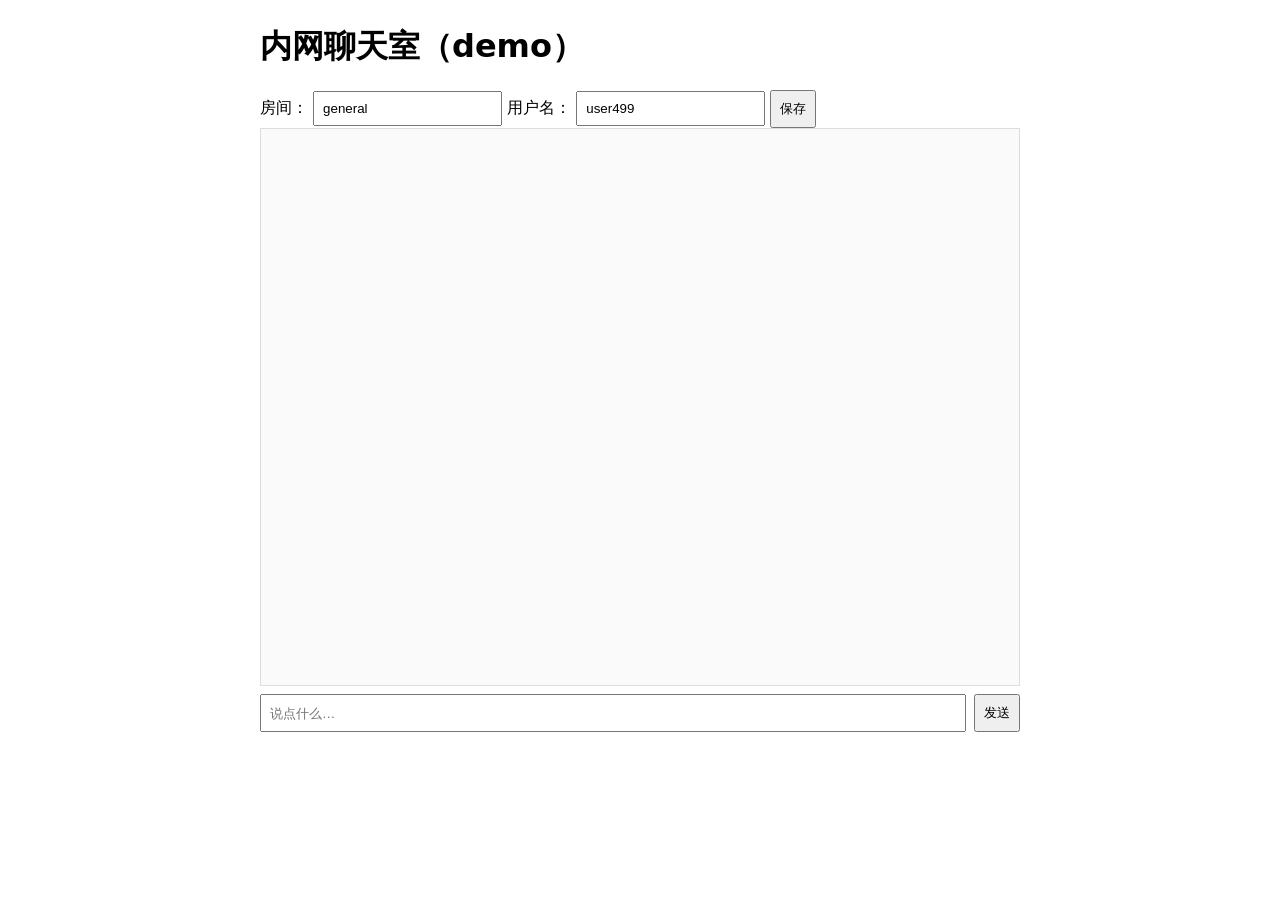
==== static/index.html @ 986697b9 "init chat project" ====
<!DOCTYPE html>
<html lang="zh">
  <meta charset="utf-8" />
  <meta name="viewport" content="width=device-width, initial-scale=1" />
  <title>内网极简聊天室</title>
  <style>
    body {
      font: 16px/1.4 system-ui, sans-serif;
      max-width: 760px;
      margin: 24px auto;
      padding: 0 12px;
    }
    #log {
      height: 60vh;
      border: 1px solid #ddd;
      padding: 8px;
      overflow-y: auto;
      background: #fafafa;
    }
    .sys {
      color: #888;
    }
    .msg {
      margin: 6px 0;
      white-space: pre-wrap;
      word-break: break-word;
    }
    form {
      display: flex;
      gap: 8px;
      margin-top: 8px;
    }
    input,
    button {
      padding: 8px;
    }
    input[type="text"] {
      flex: 1;
    }
  </style>

  <div>
    <h1>内网聊天室（demo）</h1>
    <div>
      房间：
      <input id="room" value="general" />
      用户名：
      <input id="user" placeholder="你的名字" />
      <button id="save">保存</button>
    </div>

    <div id="log" aria-live="polite"></div>

    <form id="sendForm">
      <input
        id="content"
        type="text"
        placeholder="说点什么…"
        autocomplete="off"
      />
      <button type="submit">发送</button>
    </form>
  </div>

  <script>
    const $ = (sel) => document.querySelector(sel);
    const log = $("#log");
    const userInput = $("#user");
    const roomInput = $("#room");
    const contentInput = $("#content");
    const saveBtn = $("#save");
    const form = $("#sendForm");

    // 记住用户名/房间
    userInput.value =
      localStorage.getItem("chat_user") ||
      "user" + Math.floor(Math.random() * 1000);
    roomInput.value = localStorage.getItem("chat_room") || "general";

    function addLine(text, cls = "msg") {
      const div = document.createElement("div");
      div.className = cls;
      div.textContent = text; // 用 textContent 防 XSS
      log.appendChild(div);
      log.scrollTop = log.scrollHeight;
    }

    function fmt(ts) {
      const d = new Date(ts * 1000);
      return d.toLocaleTimeString();
    }

    let sinceId = 0;
    async function loadRecent() {
      const room = encodeURIComponent(roomInput.value.trim() || "general");
      const r = await fetch(`/api/recent?room=${room}&limit=100`);
      const data = await r.json();
      log.innerHTML = "";
      data.forEach((m) => addLine(`[${fmt(m.ts)}] ${m.user}: ${m.content}`));
      sinceId = data.length ? data[data.length - 1].id : 0;
      addLine(`—— 进入房间 #${roomInput.value} ——`, "sys");
    }

    async function poll() {
      const room = encodeURIComponent(roomInput.value.trim() || "general");
      try {
        const r = await fetch(
          `/api/messages?room=${room}&since_id=${sinceId}&limit=200`
        );
        const data = await r.json();
        data.forEach((m) => {
          addLine(`[${fmt(m.ts)}] ${m.user}: ${m.content}`);
          sinceId = m.id;
        });
      } catch (_) {}
    }

    form.addEventListener("submit", async (e) => {
      e.preventDefault();
      const user = userInput.value.trim() || "anon";
      const room = roomInput.value.trim() || "general";
      const content = contentInput.value.trim();
      if (!content) return;
      await fetch("/api/send", {
        method: "POST",
        headers: { "Content-Type": "application/json" },
        body: JSON.stringify({ user, room, content }),
      });
      contentInput.value = "";
      // 立即拉一次，感觉更“即时”
      poll();
    });

    saveBtn.addEventListener("click", () => {
      localStorage.setItem("chat_user", userInput.value.trim());
      localStorage.setItem("chat_room", roomInput.value.trim());
      loadRecent();
    });

    // 初始化
    loadRecent().then(() => setInterval(poll, 1500));
  </script>
</html>
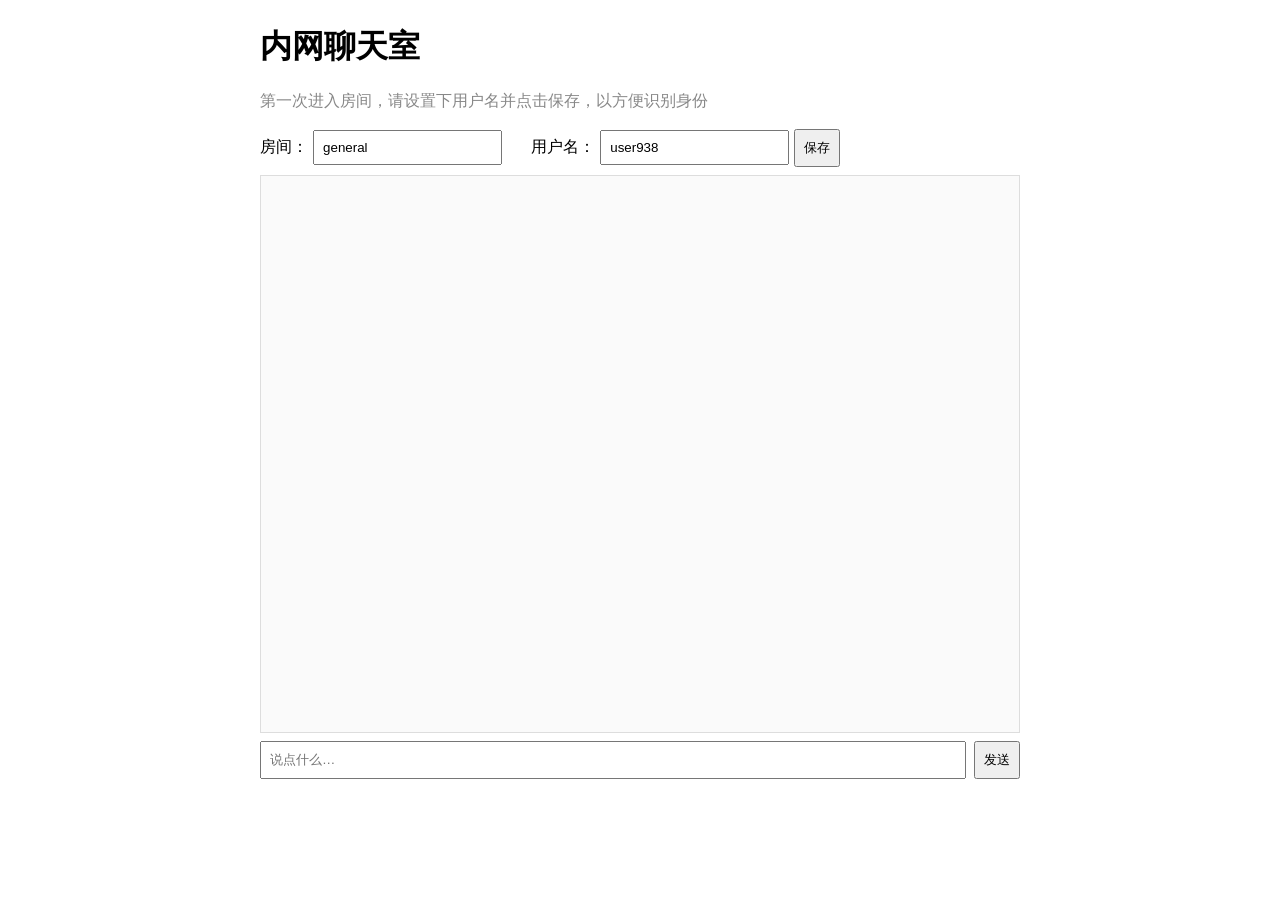
==== commit b6cbbfa7: "style chat room" ====
--- a/static/index.html
+++ b/static/index.html
@@ -14,8 +14,12 @@
       height: 60vh;
       border: 1px solid #ddd;
       padding: 8px;
+      margin-top: 8px;
       overflow-y: auto;
       background: #fafafa;
+    }
+    .disclaimer {
+      color: #888;
     }
     .sys {
       color: #888;
@@ -30,6 +34,9 @@
       gap: 8px;
       margin-top: 8px;
     }
+    input#room {
+      margin-right: 24px;
+    }
     input,
     button {
       padding: 8px;
@@ -40,7 +47,12 @@
   </style>
 
   <div>
-    <h1>内网聊天室（demo）</h1>
+    <h1>内网聊天室</h1>
+    <p>
+      <span class="disclaimer"
+        >第一次进入房间，请设置下用户名并点击保存，以方便识别身份</span
+      >
+    </p>
     <div>
       房间：
       <input id="room" value="general" />
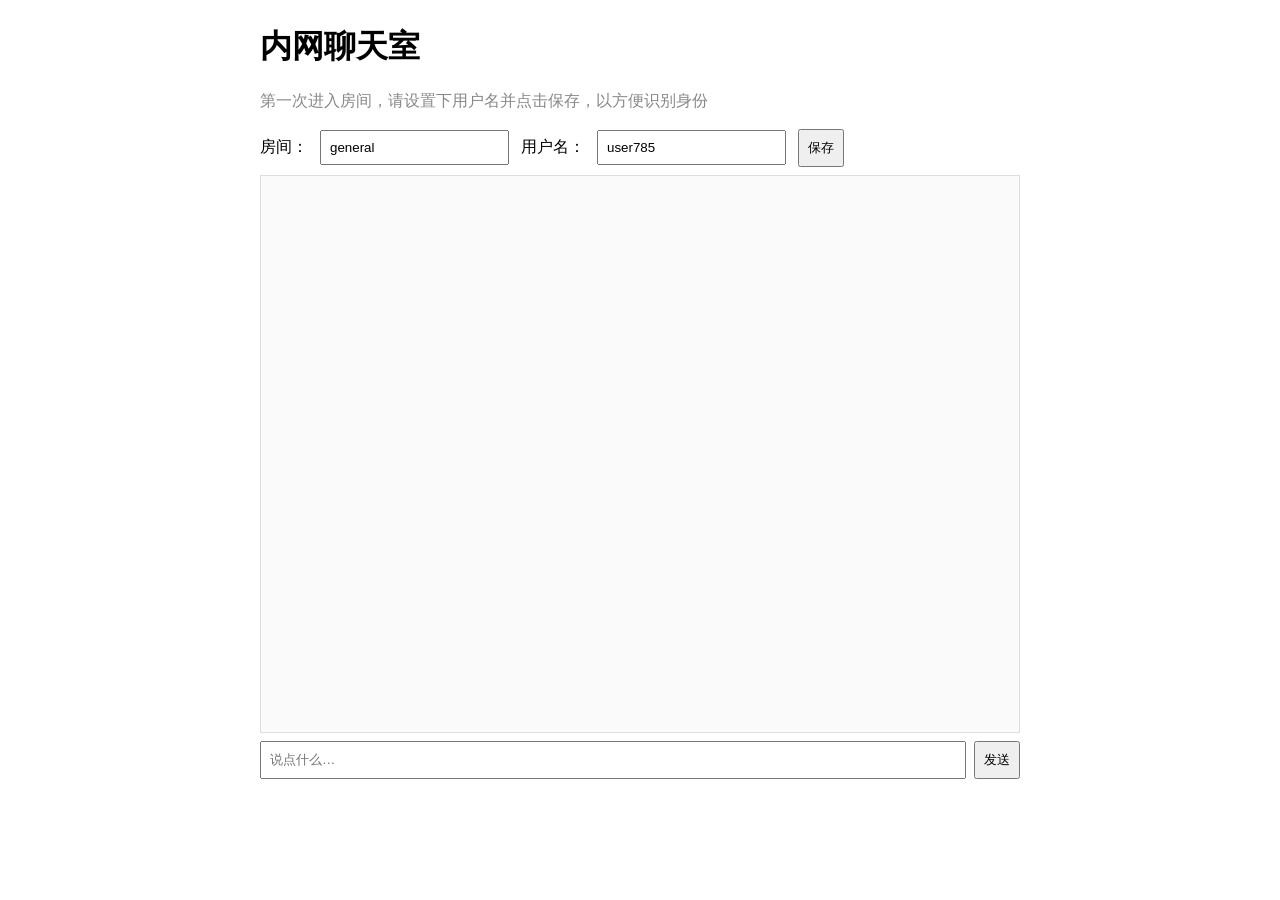
==== commit b6f075d5: "style login" ====
--- a/static/index.html
+++ b/static/index.html
@@ -34,15 +34,57 @@
       gap: 8px;
       margin-top: 8px;
     }
-    input#room {
-      margin-right: 24px;
+
+    .controls {
+      display: flex;
+      flex-wrap: nowrap;
+      align-items: center;
+      gap: 8px 12px;
     }
+
     input,
     button {
       padding: 8px;
     }
     input[type="text"] {
       flex: 1;
+    }
+
+    /* 屏宽 ≤ 720px：改为两排 */
+    @media (max-width: 720px) {
+      .controls {
+        display: grid;
+        grid-template-columns: auto 1fr auto; /* 左：标签 | 中：输入 | 右：按钮 */
+        align-items: center;
+        gap: 8px 12px;
+      }
+
+      /* 第1排：房间 */
+      .controls label[for="room"] {
+        grid-column: 1;
+        grid-row: 1;
+        white-space: nowrap;
+      }
+      .controls #room {
+        grid-column: 2;
+        grid-row: 1;
+      }
+
+      /* 第2排：用户名 + 右侧的保存按钮 */
+      .controls label[for="user"] {
+        grid-column: 1;
+        grid-row: 2;
+        white-space: nowrap;
+      }
+      .controls #user {
+        grid-column: 2;
+        grid-row: 2;
+      }
+      .controls #save {
+        grid-column: 3;
+        grid-row: 2;
+        justify-self: start;
+      }
     }
   </style>
 
@@ -53,10 +95,10 @@
         >第一次进入房间，请设置下用户名并点击保存，以方便识别身份</span
       >
     </p>
-    <div>
-      房间：
+    <div class="controls">
+      <label for="room">房间：</label>
       <input id="room" value="general" />
-      用户名：
+      <label for="user">用户名：</label>
       <input id="user" placeholder="你的名字" />
       <button id="save">保存</button>
     </div>
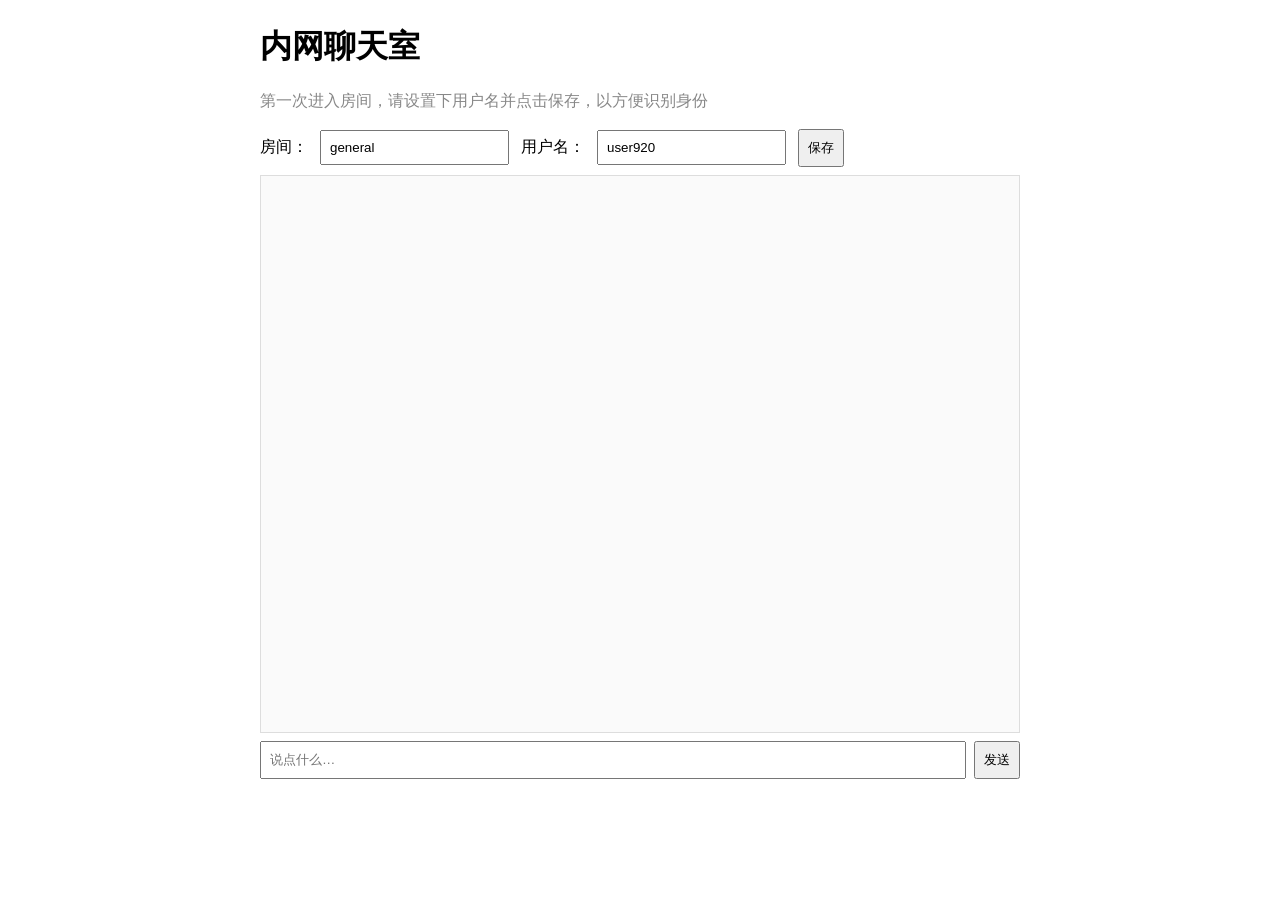
==== commit 3a8ae7c5: "style msg" ====
--- a/static/index.html
+++ b/static/index.html
@@ -21,14 +21,34 @@
     .disclaimer {
       color: #888;
     }
+
+    /* 聊天行基础样式 */
     .sys {
       color: #888;
     }
     .msg {
       margin: 6px 0;
+      line-height: 1.5;
       white-space: pre-wrap;
       word-break: break-word;
     }
+    /* 时间：灰、等宽字体 */
+    .msg .time {
+      color: #9ca3af;
+      font-family: ui-monospace, SFMono-Regular, Menlo, monospace;
+      margin-right: 4px;
+    }
+    /* 用户名：蓝色、加粗 */
+    .msg .user {
+      color: #2563eb;
+      font-weight: 600;
+      margin-right: 4px;
+    }
+    /* 正文：继承文本色即可 */
+    .msg .text {
+      color: #222222;
+    }
+
     form {
       display: flex;
       gap: 8px;
@@ -117,6 +137,9 @@
   </div>
 
   <script>
+    // 控制开关：可以在页面启动时由后端渲染出来，或者通过 URL 参数传入
+    const SAFE_MODE = true; // true = 安全模式；false = 自由模式
+
     const $ = (sel) => document.querySelector(sel);
     const log = $("#log");
     const userInput = $("#user");
@@ -131,17 +154,52 @@
       "user" + Math.floor(Math.random() * 1000);
     roomInput.value = localStorage.getItem("chat_room") || "general";
 
+    function renderMessageContent(el, raw) {
+      if (SAFE_MODE) {
+        // 严格安全，只显示纯文本
+        el.textContent = raw;
+      } else {
+        // 自由模式：允许 HTML
+        el.innerHTML = raw;
+      }
+    }
+
+    function addMessage(m) {
+      const row = document.createElement("div");
+      row.className = "msg";
+
+      const t = document.createElement("span");
+      t.className = "time";
+      t.textContent = `[${fmt(m.ts)}]`;
+
+      const u = document.createElement("span");
+      u.className = "user";
+      u.textContent = `${m.user}:`;
+
+      const c = document.createElement("span");
+      c.className = "text";
+      renderMessageContent(c, m.content);
+
+      row.append(t, u, c);
+      log.appendChild(row);
+      log.scrollTop = log.scrollHeight;
+    }
+
+    // 仍保留 addLine 用于系统提示行（cls = "sys"）
     function addLine(text, cls = "msg") {
       const div = document.createElement("div");
       div.className = cls;
-      div.textContent = text; // 用 textContent 防 XSS
+      div.innerHTML = text; // 允许 HTML
       log.appendChild(div);
       log.scrollTop = log.scrollHeight;
     }
 
     function fmt(ts) {
       const d = new Date(ts * 1000);
-      return d.toLocaleTimeString();
+      const pad = (n) => String(n).padStart(2, "0");
+      return `${pad(d.getHours())}:${pad(d.getMinutes())}:${pad(
+        d.getSeconds()
+      )}`;
     }
 
     let sinceId = 0;
@@ -150,9 +208,9 @@
       const r = await fetch(`/api/recent?room=${room}&limit=100`);
       const data = await r.json();
       log.innerHTML = "";
-      data.forEach((m) => addLine(`[${fmt(m.ts)}] ${m.user}: ${m.content}`));
+      data.forEach((m) => addMessage(m));
       sinceId = data.length ? data[data.length - 1].id : 0;
-      addLine(`—— 进入房间 #${roomInput.value} ——`, "sys");
+      addLine(`———— 欢迎进入房间 #${roomInput.value} ————`, "sys");
     }
 
     async function poll() {
@@ -163,7 +221,7 @@
         );
         const data = await r.json();
         data.forEach((m) => {
-          addLine(`[${fmt(m.ts)}] ${m.user}: ${m.content}`);
+          addMessage(m);
           sinceId = m.id;
         });
       } catch (_) {}
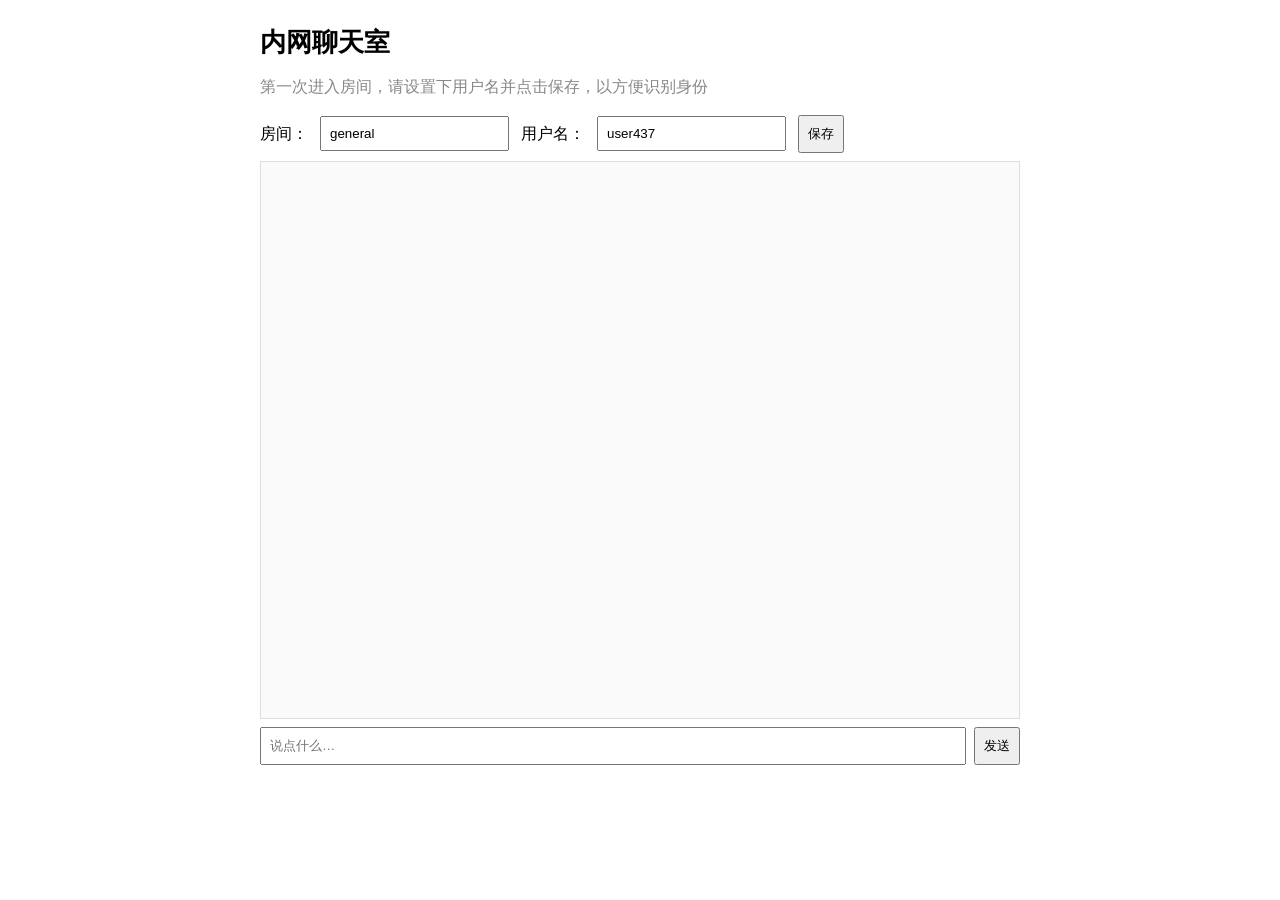
==== commit 825466b5: "feat: add admin board allow delete messages" ====
--- a/static/index.html
+++ b/static/index.html
@@ -10,6 +10,38 @@
       margin: 24px auto;
       padding: 0 12px;
     }
+    .topbar {
+      display: flex;
+      justify-content: space-between;
+      align-items: center;
+      gap: 12px;
+      margin-bottom: 4px;
+    }
+    .topbar h1 {
+      margin: 0;
+      font-size: 26px;
+    }
+    .admin-actions {
+      display: none;
+      align-items: center;
+      gap: 8px;
+      flex-shrink: 0;
+    }
+    .admin-actions button {
+      padding: 6px 10px;
+      font-size: 13px;
+      border: 1px solid #d1d5db;
+      border-radius: 8px;
+      background: #fff;
+      cursor: pointer;
+    }
+    .admin-actions button:hover {
+      background: #f3f4f6;
+    }
+    .admin-actions .danger {
+      border-color: #ef4444;
+      color: #b91c1c;
+    }
     #log {
       height: 60vh;
       border: 1px solid #ddd;
@@ -72,6 +104,16 @@
 
     /* 屏宽 ≤ 720px：改为两排 */
     @media (max-width: 720px) {
+      .topbar {
+        align-items: flex-start;
+      }
+      .topbar h1 {
+        font-size: 22px;
+      }
+      .admin-actions {
+        flex-direction: column;
+        align-items: stretch;
+      }
       .controls {
         display: grid;
         grid-template-columns: auto 1fr auto; /* 左：标签 | 中：输入 | 右：按钮 */
@@ -109,7 +151,15 @@
   </style>
 
   <div>
-    <h1>内网聊天室</h1>
+    <div class="topbar">
+      <h1>内网聊天室</h1>
+      <div class="admin-actions" id="adminActions">
+        <button id="purgeRoomBtn" title="删除当前房间全部消息">删当前房间</button>
+        <button class="danger" id="purgeAllBtn" title="删除所有房间消息">
+          删全部
+        </button>
+      </div>
+    </div>
     <p>
       <span class="disclaimer"
         >第一次进入房间，请设置下用户名并点击保存，以方便识别身份</span
@@ -147,12 +197,60 @@
     const contentInput = $("#content");
     const saveBtn = $("#save");
     const form = $("#sendForm");
+    const adminActions = $("#adminActions");
+    const purgeRoomBtn = $("#purgeRoomBtn");
+    const purgeAllBtn = $("#purgeAllBtn");
 
     // 记住用户名/房间
     userInput.value =
       localStorage.getItem("chat_user") ||
       "user" + Math.floor(Math.random() * 1000);
     roomInput.value = localStorage.getItem("chat_room") || "general";
+
+    function getAdminHeaders() {
+      const token = localStorage.getItem("chat_admin_token") || "";
+      return token ? { "X-Admin-Token": token } : {};
+    }
+
+    async function refreshAdminStatus() {
+      try {
+        const r = await fetch("/api/admin/status", {
+          headers: getAdminHeaders(),
+        });
+        if (!r.ok) return;
+        const data = await r.json();
+        adminActions.style.display = data.is_admin ? "flex" : "none";
+      } catch (_) {
+        adminActions.style.display = "none";
+      }
+    }
+
+    async function purgeMessages(target) {
+      const room = roomInput.value.trim() || "general";
+      const isAll = target === "ALL";
+      const confirmText = isAll
+        ? "确认删除全部房间的所有聊天记录？此操作不可恢复。"
+        : `确认删除房间 #${room} 的所有聊天记录？此操作不可恢复。`;
+      if (!window.confirm(confirmText)) return;
+
+      const payload = isAll ? {} : { room };
+      const r = await fetch("/api/admin/purge", {
+        method: "POST",
+        headers: {
+          "Content-Type": "application/json",
+          ...getAdminHeaders(),
+        },
+        body: JSON.stringify(payload),
+      });
+      const data = await r.json().catch(() => ({}));
+      if (!r.ok || !data.ok) {
+        alert("操作失败：你当前不是管理员，或权限校验未通过。");
+        await refreshAdminStatus();
+        return;
+      }
+      await loadRecent();
+      addLine(`管理员已删除 ${data.deleted || 0} 条消息（${data.room}）`, "sys");
+    }
 
     function renderMessageContent(el, raw) {
       if (SAFE_MODE) {
@@ -249,7 +347,12 @@
       loadRecent();
     });
 
+    purgeRoomBtn.addEventListener("click", () => purgeMessages("ROOM"));
+    purgeAllBtn.addEventListener("click", () => purgeMessages("ALL"));
+
     // 初始化
-    loadRecent().then(() => setInterval(poll, 1500));
+    Promise.all([loadRecent(), refreshAdminStatus()]).then(() =>
+      setInterval(poll, 1500)
+    );
   </script>
 </html>
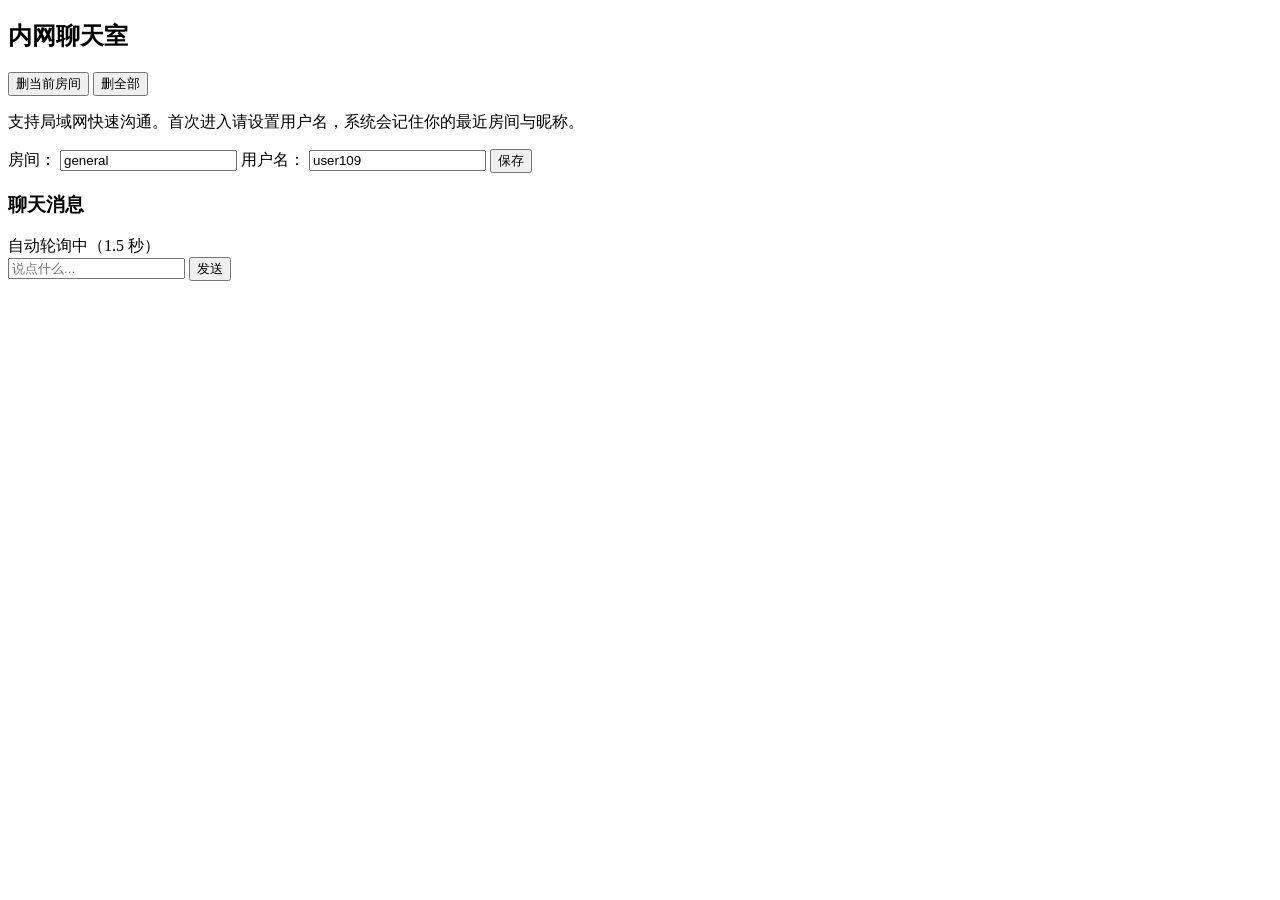
==== commit 25799598: "feat: optimized chatroom style" ====
--- a/static/index.html
+++ b/static/index.html
@@ -1,192 +1,58 @@
 <!DOCTYPE html>
-<html lang="zh">
-  <meta charset="utf-8" />
-  <meta name="viewport" content="width=device-width, initial-scale=1" />
-  <title>内网极简聊天室</title>
-  <style>
-    body {
-      font: 16px/1.4 system-ui, sans-serif;
-      max-width: 760px;
-      margin: 24px auto;
-      padding: 0 12px;
-    }
-    .topbar {
-      display: flex;
-      justify-content: space-between;
-      align-items: center;
-      gap: 12px;
-      margin-bottom: 4px;
-    }
-    .topbar h1 {
-      margin: 0;
-      font-size: 26px;
-    }
-    .admin-actions {
-      display: none;
-      align-items: center;
-      gap: 8px;
-      flex-shrink: 0;
-    }
-    .admin-actions button {
-      padding: 6px 10px;
-      font-size: 13px;
-      border: 1px solid #d1d5db;
-      border-radius: 8px;
-      background: #fff;
-      cursor: pointer;
-    }
-    .admin-actions button:hover {
-      background: #f3f4f6;
-    }
-    .admin-actions .danger {
-      border-color: #ef4444;
-      color: #b91c1c;
-    }
-    #log {
-      height: 60vh;
-      border: 1px solid #ddd;
-      padding: 8px;
-      margin-top: 8px;
-      overflow-y: auto;
-      background: #fafafa;
-    }
-    .disclaimer {
-      color: #888;
-    }
-
-    /* 聊天行基础样式 */
-    .sys {
-      color: #888;
-    }
-    .msg {
-      margin: 6px 0;
-      line-height: 1.5;
-      white-space: pre-wrap;
-      word-break: break-word;
-    }
-    /* 时间：灰、等宽字体 */
-    .msg .time {
-      color: #9ca3af;
-      font-family: ui-monospace, SFMono-Regular, Menlo, monospace;
-      margin-right: 4px;
-    }
-    /* 用户名：蓝色、加粗 */
-    .msg .user {
-      color: #2563eb;
-      font-weight: 600;
-      margin-right: 4px;
-    }
-    /* 正文：继承文本色即可 */
-    .msg .text {
-      color: #222222;
-    }
-
-    form {
-      display: flex;
-      gap: 8px;
-      margin-top: 8px;
-    }
-
-    .controls {
-      display: flex;
-      flex-wrap: nowrap;
-      align-items: center;
-      gap: 8px 12px;
-    }
-
-    input,
-    button {
-      padding: 8px;
-    }
-    input[type="text"] {
-      flex: 1;
-    }
-
-    /* 屏宽 ≤ 720px：改为两排 */
-    @media (max-width: 720px) {
-      .topbar {
-        align-items: flex-start;
-      }
-      .topbar h1 {
-        font-size: 22px;
-      }
-      .admin-actions {
-        flex-direction: column;
-        align-items: stretch;
-      }
-      .controls {
-        display: grid;
-        grid-template-columns: auto 1fr auto; /* 左：标签 | 中：输入 | 右：按钮 */
-        align-items: center;
-        gap: 8px 12px;
-      }
-
-      /* 第1排：房间 */
-      .controls label[for="room"] {
-        grid-column: 1;
-        grid-row: 1;
-        white-space: nowrap;
-      }
-      .controls #room {
-        grid-column: 2;
-        grid-row: 1;
-      }
-
-      /* 第2排：用户名 + 右侧的保存按钮 */
-      .controls label[for="user"] {
-        grid-column: 1;
-        grid-row: 2;
-        white-space: nowrap;
-      }
-      .controls #user {
-        grid-column: 2;
-        grid-row: 2;
-      }
-      .controls #save {
-        grid-column: 3;
-        grid-row: 2;
-        justify-self: start;
-      }
-    }
-  </style>
-
-  <div>
-    <div class="topbar">
-      <h1>内网聊天室</h1>
-      <div class="admin-actions" id="adminActions">
-        <button id="purgeRoomBtn" title="删除当前房间全部消息">删当前房间</button>
-        <button class="danger" id="purgeAllBtn" title="删除所有房间消息">
-          删全部
-        </button>
-      </div>
-    </div>
-    <p>
-      <span class="disclaimer"
-        >第一次进入房间，请设置下用户名并点击保存，以方便识别身份</span
-      >
-    </p>
-    <div class="controls">
-      <label for="room">房间：</label>
-      <input id="room" value="general" />
-      <label for="user">用户名：</label>
-      <input id="user" placeholder="你的名字" />
-      <button id="save">保存</button>
-    </div>
-
-    <div id="log" aria-live="polite"></div>
-
-    <form id="sendForm">
-      <input
-        id="content"
-        type="text"
-        placeholder="说点什么…"
-        autocomplete="off"
-      />
-      <button type="submit">发送</button>
-    </form>
-  </div>
-
-  <script>
+<html lang="zh-CN">
+  <head>
+    <meta charset="utf-8" />
+    <meta name="viewport" content="width=device-width, initial-scale=1" />
+    <title>内网聊天室</title>
+    <link rel="stylesheet" href="/chat-theme.css" />
+  </head>
+  <body>
+    <main class="page">
+      <section class="hero">
+        <div class="topbar">
+          <h1>内网聊天室</h1>
+          <div class="admin-actions" id="adminActions">
+            <button class="ghost" id="purgeRoomBtn" title="删除当前房间全部消息">
+              删当前房间
+            </button>
+            <button class="danger" id="purgeAllBtn" title="删除所有房间消息">
+              删全部
+            </button>
+          </div>
+        </div>
+        <p>
+          支持局域网快速沟通。首次进入请设置用户名，系统会记住你的最近房间与昵称。
+        </p>
+        <div class="controls">
+          <label for="room">房间：</label>
+          <input id="room" type="text" value="general" />
+          <label for="user">用户名：</label>
+          <input id="user" type="text" placeholder="你的名字" />
+          <button class="ghost" id="save" type="button">保存</button>
+        </div>
+      </section>
+
+      <section class="chat-panel">
+        <div class="panel-head">
+          <h3>聊天消息</h3>
+          <span class="hint">自动轮询中（1.5 秒）</span>
+        </div>
+
+        <div id="log" aria-live="polite"></div>
+
+        <form id="sendForm">
+          <input
+            id="content"
+            type="text"
+            placeholder="说点什么..."
+            autocomplete="off"
+          />
+          <button type="submit">发送</button>
+        </form>
+      </section>
+    </main>
+
+    <script>
     // 控制开关：可以在页面启动时由后端渲染出来，或者通过 URL 参数传入
     const SAFE_MODE = true; // true = 安全模式；false = 自由模式
 
@@ -201,11 +67,14 @@
     const purgeRoomBtn = $("#purgeRoomBtn");
     const purgeAllBtn = $("#purgeAllBtn");
 
-    // 记住用户名/房间
-    userInput.value =
+    let activeUser =
       localStorage.getItem("chat_user") ||
       "user" + Math.floor(Math.random() * 1000);
-    roomInput.value = localStorage.getItem("chat_room") || "general";
+    let activeRoom = localStorage.getItem("chat_room") || "general";
+
+    // 输入框允许先改，但只有点击“保存”才会成为当前生效值。
+    userInput.value = activeUser;
+    roomInput.value = activeRoom;
 
     function getAdminHeaders() {
       const token = localStorage.getItem("chat_admin_token") || "";
@@ -226,7 +95,7 @@
     }
 
     async function purgeMessages(target) {
-      const room = roomInput.value.trim() || "general";
+      const room = activeRoom || "general";
       const isAll = target === "ALL";
       const confirmText = isAll
         ? "确认删除全部房间的所有聊天记录？此操作不可恢复。"
@@ -302,17 +171,17 @@
 
     let sinceId = 0;
     async function loadRecent() {
-      const room = encodeURIComponent(roomInput.value.trim() || "general");
+      const room = encodeURIComponent(activeRoom || "general");
       const r = await fetch(`/api/recent?room=${room}&limit=100`);
       const data = await r.json();
       log.innerHTML = "";
       data.forEach((m) => addMessage(m));
       sinceId = data.length ? data[data.length - 1].id : 0;
-      addLine(`———— 欢迎进入房间 #${roomInput.value} ————`, "sys");
+      addLine(`———— 欢迎进入房间 #${activeRoom} ————`, "sys");
     }
 
     async function poll() {
-      const room = encodeURIComponent(roomInput.value.trim() || "general");
+      const room = encodeURIComponent(activeRoom || "general");
       try {
         const r = await fetch(
           `/api/messages?room=${room}&since_id=${sinceId}&limit=200`
@@ -327,8 +196,8 @@
 
     form.addEventListener("submit", async (e) => {
       e.preventDefault();
-      const user = userInput.value.trim() || "anon";
-      const room = roomInput.value.trim() || "general";
+      const user = activeUser || "anon";
+      const room = activeRoom || "general";
       const content = contentInput.value.trim();
       if (!content) return;
       await fetch("/api/send", {
@@ -342,8 +211,10 @@
     });
 
     saveBtn.addEventListener("click", () => {
-      localStorage.setItem("chat_user", userInput.value.trim());
-      localStorage.setItem("chat_room", roomInput.value.trim());
+      activeUser = userInput.value.trim() || "anon";
+      activeRoom = roomInput.value.trim() || "general";
+      localStorage.setItem("chat_user", activeUser);
+      localStorage.setItem("chat_room", activeRoom);
       loadRecent();
     });
 
@@ -354,5 +225,6 @@
     Promise.all([loadRecent(), refreshAdminStatus()]).then(() =>
       setInterval(poll, 1500)
     );
-  </script>
+    </script>
+  </body>
 </html>
